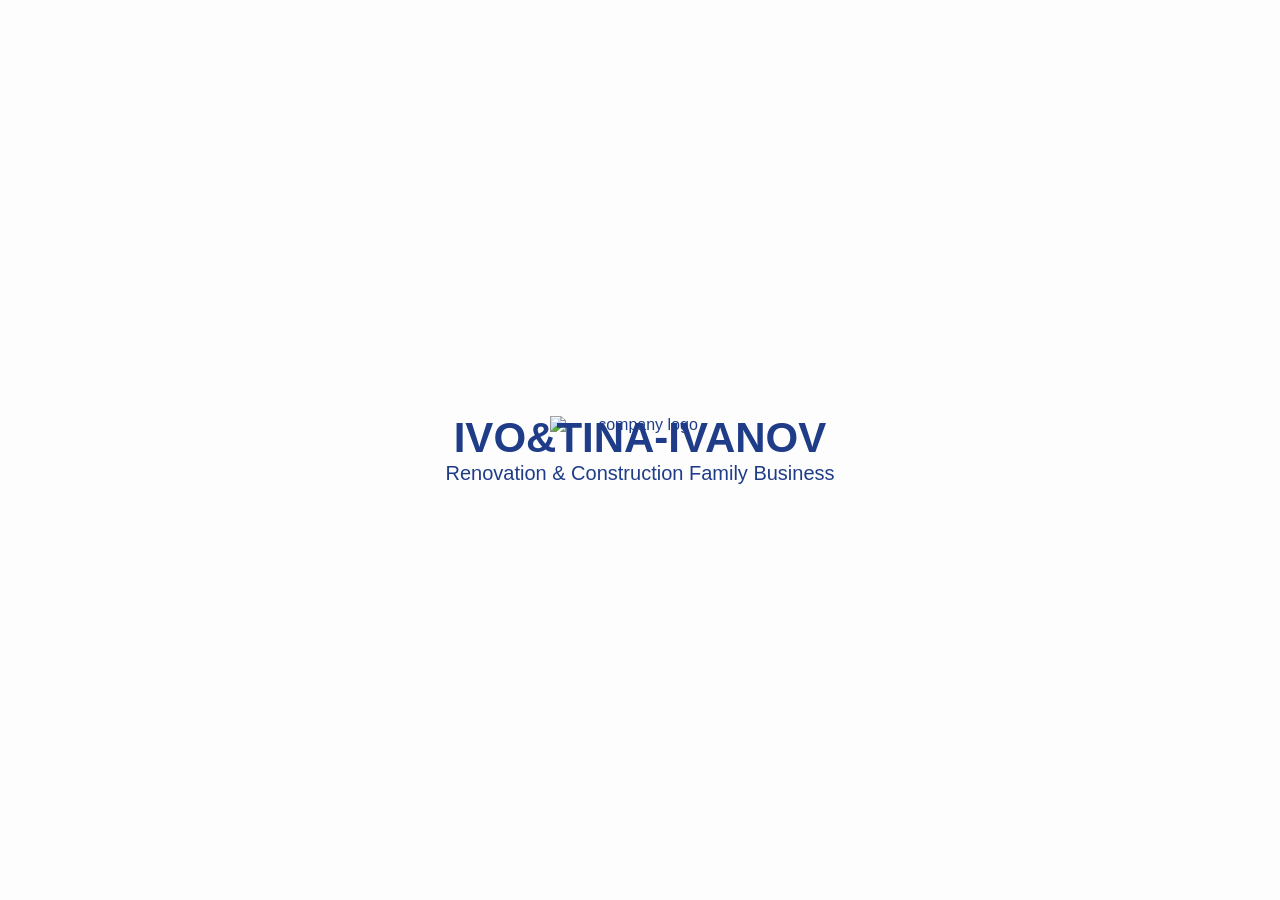
==== index.html @ e921a85d "Initial frontend upload" ====
<!DOCTYPE html>
<html>
<head>
  <meta charset="UTF-8">
  <meta name="viewport" content="width=device-width", initial-scale="1.0">
  <meta name="description" content="This website belongs to IVO&TINA-IVANOV for renovation and construction">
  <meta name="author" content="Adetule Kehinde Emmanuel">

  <meta property="og:title" content="IVO&TINA-IVANOV: Renovation & Construction Family Business">
  <meta property="og:description" content="transforming spaces into beautiful environments through expert building services with top-notch construction and renovation services"/>
  <meta property="og:image" content="https://moonlit-kashata-5e4c8c.netlify.app/images/IVANOV.jpeg"/>
  <meta property="og:image:alt" content="IVANOV description image"/>

  <meta name="twitter:title" content="IVO&TINA-IVANOV: Renovation & Construction Family Business"/>
  <meta name="twitter:description" content="transforming spaces into beautiful environments through expert building services with top-notch construction and renovation services"/>
  <meta name="twitter:image" content="images/IVANOV.jpeg">
  <meta name="twitter:image:alt" content="IVANOV description image"/>
  <meta name="twitter:creator" content="Adetule Kehinde Emmanuel"/>
  

  <title>IVO&TINA-IVANOV: Renovation & Construction Family Business</title>
  <link rel="stylesheet" href="style.css">
  <link rel="icon" href="https://moonlit-kashata-5e4c8c.netlify.app/images/logo.png" type="image/png">
</head>

<body class="splash">
<img src="logo.png" alt="company logo">
<h1>IVO&TINA-IVANOV</h1>
<p>Renovation & Construction Family Business</p>

<script>
  setTimeout(() => {
    if (!localStorage.getItem("user")) {
      window.location.href = "signup.html";
    } else {
      window.location.href = "login.html";
    }
  }, 5000); // 5 seconds
</script>

</body>
</html>

<!---->
---- style.css ----
/* RESET */
* {
  margin: 0;
  padding: 0;
  box-sizing: border-box;
  font-family: Arial, sans-serif;
}

/* BODY */
body {
  background: #f2f2f2;
  width: 100%;
  min-height: 100vh;
}

/* NAVBAR */
.nav {
  display: flex;
  align-items: center;
  justify-content: space-between;
  padding: 15px;
  font-size: 18px;
  position: relative;
}

.nav span {
  font-weight: bold;
  color: #1f3c88;
  position: absolute;
  left: 50%;
  transform: translateX(-50%);
}

.nav a {
  text-decoration: none;
  color: #1f3c88;
  cursor: pointer;
}

/* SPLASH */
.splash {
  height: 100vh;
  display: flex;
  flex-direction: column;
  justify-content: center;
  align-items: center;
  background: #fdfdfd;
  color: #1f3c88;
  text-align: center;
  padding: 20px;
}

.splash h1 {
  font-size: 42px;
}

.splash img {
  width: 180px;
  margin-bottom: -20px;
}

.splash p {
  font-size: 20px;
}

/* AUTH PAGES */
.container {
  width: 100%;
  padding: 20px;
  text-align: center;
}

.logo {
  font-size: 28px;
  font-weight: bold;
  color: #1f3c88;
  margin-bottom: 5px;
}

.subtitle {
  font-size: 14px;
  color: #666;
  margin-bottom: 25px;
}

/* INPUTS */
input {
  width: 100%;
  padding: 15px;
  margin-bottom: 15px;
  border-radius: 12px;
  border: none;
  background: #e9e9e9;
  font-size: 14px;
  outline: none;
  box-shadow: 0 3px 6px rgba(0,0,0,0.08);
}

textarea {
  width: 100%;
  padding: 15px;
  margin-bottom: 15px;
  border-radius: 12px;
  border: none;
  background: #e9e9e9;
  font-size: 14px;
  outline: none;
  resize: vertical;
  box-shadow: 0 3px 6px rgba(0,0,0,0.08);
}

/* BUTTON */
.btn {
  width: 100%;
  padding: 15px;
  border: none;
  border-radius: 12px;
  background: #ff8c1a;
  color: white;
  font-size: 16px;
  cursor: pointer;
  margin-top: 10px;
  box-shadow: 0 4px 10px rgba(0,0,0,0.15);
}

.btn:active {
  transform: scale(0.98);
}

.btn {
  transition: all 0.2s ease;
}

.btn:hover {
  opacity: 0.9;
}

/* LINK TEXT */
.container p {
  margin-top: 15px;
  font-size: 13px;
  color: #1f3c88;
  cursor: pointer;
}

/* DASHBOARD */
.dashboard {

  min-height: 100vh;
  padding: 20px;
  background: linear-gradient(to bottom, #1f3c88, #2c4fa3);
  display: flex;
  flex-direction: column;
  color: white;
}

.dashboard-content{
  flex: 1;
  display: flex;
  flex-direction: column;
  justify-content: space-between;
}

.dashboard h2 {
  text-align: center;
  margin-bottom: 20px;
}

/* GRID */
.grid {
  display: grid;
  grid-template-columns: repeat(3, 1fr); /* EXACTLY 3 columns */
  gap: 5px;
}

/* CARD */
.card {
  background: white;
  border-radius: 15px;
  padding: 10px;
  text-align: center;
  color: #333;
  cursor: pointer;
  box-shadow: 0 5px 15px rgba(0,0,0,0.1);

  height: 100px;
  display: flex;
  flex-direction: column;
  justify-content: center;
  align-items: center;
}

.card i {
  font-size: 22px;
  color: #ff9327;
  margin-bottom: 6px;
}

.card p {
  font-size: 11px;
  font-weight: bold;
  text-align: center;
}

/* SERVICE PAGE */
.form-container {
  min-height: 100vh;
  padding: 20px;
  display: flex;
  flex-direction: column;
  justify-content: space-between;
}

.form-container h3 {
  text-align: center;
  margin-bottom: 20px;
  color: #333;
}

/* AD CONTAINER */
.ad-container {
  margin: 20px 0;
  text-align: center;
}

/* ABOUT PAGE */
.about-container {
  color: #1f3c88;
  text-align: center;
  padding: 20px;
}

.about-container h2 {
  font-size: 1.6rem;
  margin-bottom: 10px;
}

.about-container h3 {
  margin-top: 25px;
}

.about-container p {
  font-size: 1rem;
  line-height: 1.6;
}

.about-container img {
  width: 150px;
  margin: 10px 0;
}

.about-container .design {
  margin-top: 40px;
  text-align: right;
}

.about-container a {
  text-decoration: none;
  font-size: 18px;
  color: #140664;
}

address {
  color: #ff8c1a;
  margin-top: 10px;
}

/* TABLE */
.table-container {
  width: 100%;
  padding: 10px;
  overflow-x: auto;
}

table {
  width: 100%;
  border-collapse: collapse;
  background: white;
  color: #333;
  min-width: 600px;
}

th, td {
  padding: 10px;
  border: 1px solid #ddd;
}

th {
  background: #ff8c1a;
  color: white;
}

/* 📱 RESPONSIVENESS BREAKPOINTS */

/* Tablet */
@media (min-width: 768px) {
  .grid {
    grid-template-columns: repeat(3, 1fr);
  }

  .container {
    max-width: 500px;
    margin: auto;
  }
}

/* SERVICE PAGE FULL SCREEN */
.service-page {
  background: #f2f2f2;
  min-height: 100vh;
  display: flex;
  flex-direction: column;
}

/* NAVBAR (APP STYLE) */
.service-nav {
  display: grid;
  grid-template-columns: 40px 1fr 40px;
  align-items: center;
  padding: 15px;
  background: #f2f2f2;
}

.service-nav h3 {
  text-align: center;
  font-size: 16px;
  color: #333;
  margin: 0;
}

/* BACK BUTTON */
.back-btn {
  font-size: 18px;
  border: none;
  background: none;
  cursor: pointer;
}

/* FORM WRAPPER */
.service-wrapper {
  flex: 1;
  width: 100%;
  max-width: 420px;
  margin: auto;
  padding: 20px;
}

/* INPUT SPACING FIX */
.service-wrapper input {
  margin-bottom: 15px;
}

/* BONUS BUTTON STYLE */
#bonusBtn {
  background: #444;
  margin-bottom: 10px;
}

/* AD SPACING */
.ad-container {
  margin-top: 30px;
}

.intro {
  text-align: center;
  padding: 15px;
  font-family: 'Poppins', sans-serif;
}

.intro h2 {
  font-size: 18px;
  margin-bottom: 10px;
  font-weight: 600;
  letter-spacing: 0.5px;
}

.intro p {
  font-size: 14px;
  line-height: 1.6;
  font-weight: 300;
  color: #f0f0f0;
  max-width: 90%;
  margin: auto;
}

.reviews-link {
  display: inline-block;
  margin-top: 10px;
  color: #ff6600;
  font-weight: bold;
  text-decoration: none;
}
.reviews-link :visited{
  color: #dd9c71;
}

/*SLIDER*/
.slider {
  overflow: hidden;
  margin-top: 20px;
  width: 100%;
}

.slide-track {
  display: flex;
  width: calc(250px * 46);
  animation: scroll 60s linear infinite;
  gap: 10px;
  will-change: transform;
}

.slide-track img {
  width: 250px;
  height: 180px;
  object-fit: cover;
  margin-right: 5px;
  border-radius: 10px;
}

@keyframes scroll {
  0% { transform: translateX(0); }
  100% { transform: translateX(-50%); }
}

/*COURTESY*/
.courtesy {
  text-align: center;
  margin-top: 30px;
}

.courtesy-btn {
  display: inline-block;
  margin-top: 10px;
  background: #ff8c1a;
  color: white;
  padding: 12px 20px;
  border-radius: 10px;
  text-decoration: none;
}
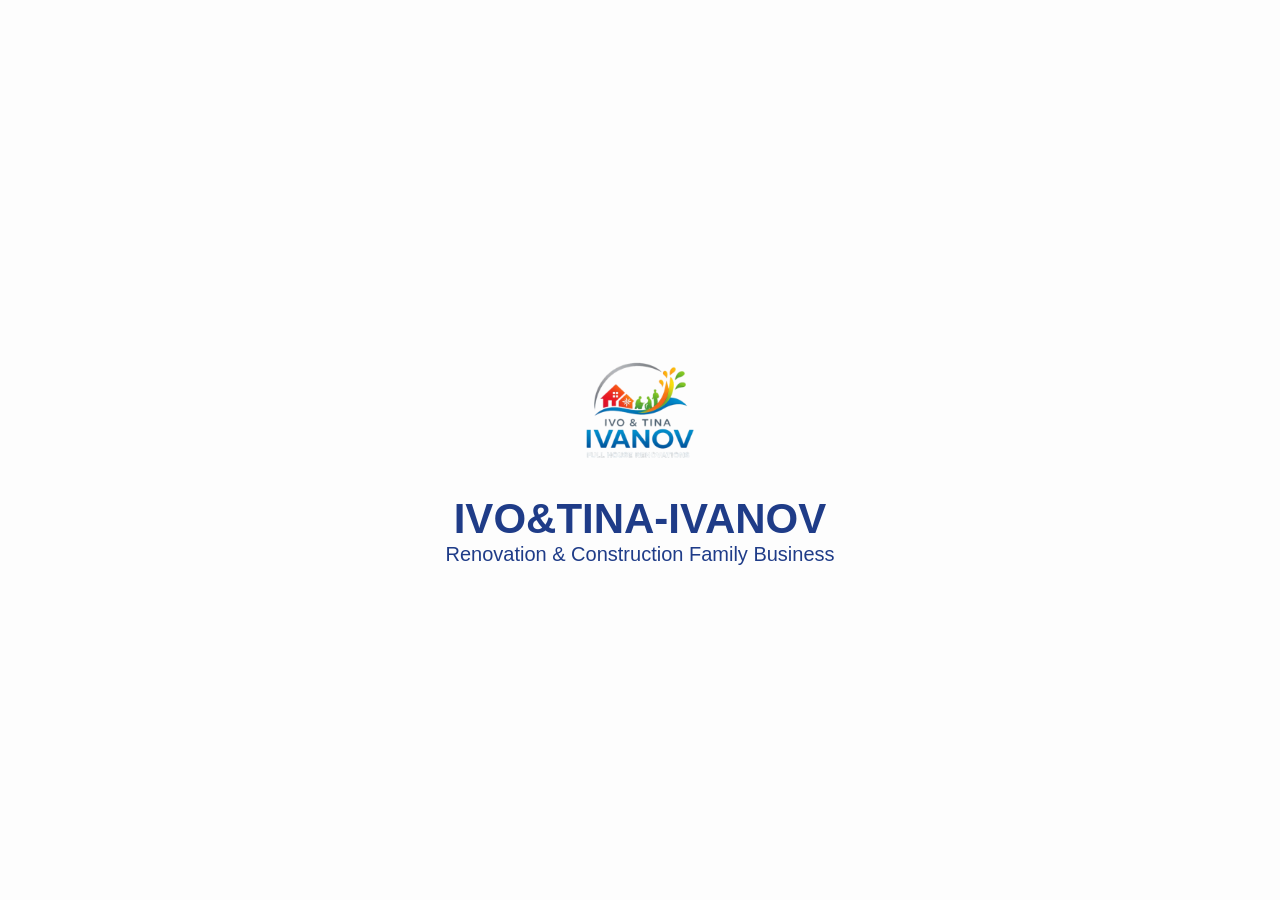
==== commit 0e717c5a: "Final production updates" ====
--- a/index.html
+++ b/index.html
@@ -7,24 +7,25 @@
   <meta name="author" content="Adetule Kehinde Emmanuel">
 
   <meta property="og:title" content="IVO&TINA-IVANOV: Renovation & Construction Family Business">
-  <meta property="og:description" content="transforming spaces into beautiful environments through expert building services with top-notch construction and renovation services"/>
-  <meta property="og:image" content="https://moonlit-kashata-5e4c8c.netlify.app/images/IVANOV.jpeg"/>
-  <meta property="og:image:alt" content="IVANOV description image"/>
+  <meta property="og:description" content="transforming spaces into beautiful environments through expert building services with top-notch construction and renovation services">
+  <meta property="og:image" content="https://ivanov-frontend.vercel.app/images/IVANOV.jpeg">
+  <meta property="og:image:alt" content="IVANOV description image">
+  <meta property="og:url" content="https://ivanov-frontend.vercel.app">
 
   <meta name="twitter:title" content="IVO&TINA-IVANOV: Renovation & Construction Family Business"/>
   <meta name="twitter:description" content="transforming spaces into beautiful environments through expert building services with top-notch construction and renovation services"/>
-  <meta name="twitter:image" content="images/IVANOV.jpeg">
+  <meta name="twitter:image" content="https://ivanov-frontend.vercel.app/images/IVANOV.jpeg">
   <meta name="twitter:image:alt" content="IVANOV description image"/>
   <meta name="twitter:creator" content="Adetule Kehinde Emmanuel"/>
   
 
   <title>IVO&TINA-IVANOV: Renovation & Construction Family Business</title>
   <link rel="stylesheet" href="style.css">
-  <link rel="icon" href="https://moonlit-kashata-5e4c8c.netlify.app/images/logo.png" type="image/png">
+  <link rel="icon" href="https://ivanov-frontend.vercel.app/images/logo.png" type="image/png">
 </head>
 
 <body class="splash">
-<img src="logo.png" alt="company logo">
+<img src="./images/logo.png" alt="company logo">
 <h1>IVO&TINA-IVANOV</h1>
 <p>Renovation & Construction Family Business</p>
 
@@ -35,10 +36,8 @@
     } else {
       window.location.href = "login.html";
     }
-  }, 5000); // 5 seconds
+  }, 2500); // 5 seconds
 </script>
 
 </body>
-</html>
-
-<!---->+</html>
